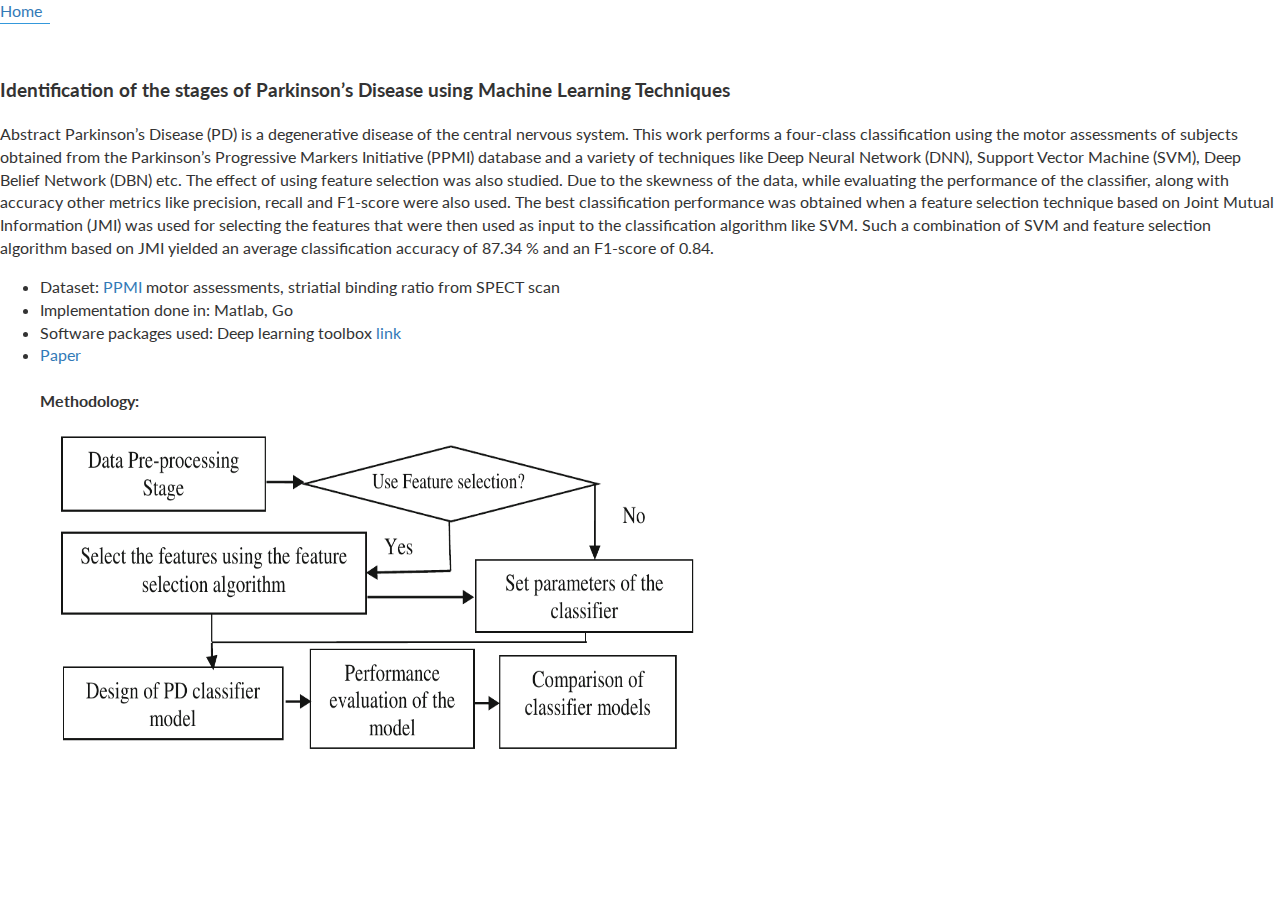
==== pd_detection.html @ 700c5f8d "first commit" ====
<!DOCTYPE html>
<html class="no-js" lang="en">
    <head>
        <meta charset="utf-8">
        <meta http-equiv="X-UA-Compatible" content="IE=edge">
        <meta name="viewport" content="width=device-width, initial-scale=1">
        <title>Identification of the stages of Parkinson’s Disease using Machine Learning Techniques</title>
        <link href="https://fonts.googleapis.com/css?family=Lato:300,400,700,900" rel="stylesheet">
        <link rel="stylesheet" href="libs/font-awesome/css/font-awesome.min.css">
        <link href="css/bootstrap.min.css" rel="stylesheet">
        <link href="css/styles.css" rel="stylesheet">
    </head>
<body>

        <a href="index.html"> Home</a>

        <!-- End header -->

        <div>
            <h2 class="heading"></h2>
            <div>
            <h3> Identification of the stages of Parkinson’s Disease using Machine Learning Techniques </h3>
            <p>
                Abstract Parkinson’s Disease (PD) is a degenerative disease of the central nervous
                system. This work performs a four-class classification using the motor assessments
                of subjects obtained from the Parkinson’s Progressive Markers Initiative (PPMI)
                database and a variety of techniques like Deep Neural Network (DNN), Support
                Vector Machine (SVM), Deep Belief Network (DBN) etc. The effect of using
                feature selection was also studied. Due to the skewness of the data, while evaluating
                the performance of the classifier, along with accuracy other metrics like precision,
                recall and F1-score were also used. The best classification performance was
                obtained when a feature selection technique based on Joint Mutual Information
                (JMI) was used for selecting the features that were then used as input to the
                classification algorithm like SVM. Such a combination of SVM and feature
                selection algorithm based on JMI yielded an average classification accuracy of
                87.34 % and an F1-score of 0.84.
            <ul>
                <li>
                    Dataset: <a href="https://www.ppmi-info.org/">PPMI</a> motor assessments, striatial binding ratio from SPECT scan
                </li>
                <li>
                    Implementation done in: Matlab, Go
                </li>
                <li>
                    Software packages used: Deep learning toolbox <a href="https://github.com/rasmusbergpalm/DeepLearnToolbox" target="_blank">link</a>
                </li>
                <li>
                    <a href="https://link.springer.com/chapter/10.1007/978-981-10-0251-9_25" target="_blank">Paper</a>
                </li>
            </u>
            <br>
            <figure>
                    <figcaption><b>Methodology:</b></figcaption>
                    <img src="images/pd_algorithm.png" width="670" height="350"/>
            </figure>
            </p>
            </div>
        </div>

    <!-- End footer -->
</body>
</html>
---- css/styles.css ----
/*!
    Title: Dev Portfolio Template
    Version: 1.2.1
    Last Change: 08/28/2017
    Author: Ryan Fitzgerald
    Repo: https://github.com/RyanFitzgerald/devportfolio-template
    Issues: https://github.com/RyanFitzgerald/devportfolio-template/issues

    Description: This file contains all the styles associated with the page
    that don't come from third party libraries. This file gets compiled using
    Gulp and send to the /css folder which is then loaded on the page.
*/

body {
    font-family: 'Lato', sans-serif;
    font-size: 16px
}

body.active {
    overflow: hidden;
    z-index: -1
}

.no-js #experience-timeline>div {
    background: #fff;
    padding: 10px;
    margin-bottom: 10px;
    border: 1px solid #dcd9d9
}

.no-js #experience-timeline>div h3 {
    font-size: 1.5em;
    font-weight: 300;
    color: #374054;
    display: inline-block;
    margin: 0
}

.no-js #experience-timeline>div h4 {
    font-size: 1.2em;
    font-weight: 300;
    color: #7e8890;
    margin: 0 0 15px 0
}

.no-js #experience-timeline>div p {
    color: #74808a;
    font-size: 0.9em;
    margin: 0
}

.no-js #experience-timeline:before,
.no-js #experience-timeline:after {
    content: none
}

@keyframes dropHeader {
    0% {
        transform: translateY(-100%)
    }
    100% {
        transform: translateY(0)
    }
}

header {
    position: absolute;
    top: 0;
    left: 0;
    right: 0;
    text-align: center;
    z-index: 10;
    animation-name: dropHeader;
    animation-iteration-count: 1;
    animation-timing-function: ease;
    animation-duration: 0.75s
}

header ul {
    display: inline-block;
    background: #fff;
    text-align: center;
    padding: 10px;
    margin: 0;
    border-bottom-right-radius: 4px;
    border-bottom-left-radius: 4px
}

header li {
    display: inline-block
}

header a {
    display: block;
    color: #3498db;
    padding: 10px
}

header a:hover {
    color: #217dbb;
    text-decoration: none;
    background: #eee;
    border-radius: 4px
}

header a:focus {
    color: #3498db;
    text-decoration: none
}

header.active {
    display: block
}

header.sticky {
    position: fixed;
    z-index: 999
}

#menu.active {
    display: block
}

#mobile-menu-open {
    display: none;
    cursor: pointer;
    position: fixed;
    right: 15px;
    top: 10px;
    color: #3498db;
    font-size: 1.5em;
    z-index: 20;
    padding: 0 7px;
    border-radius: 4px;
    background: #fff
}

#mobile-menu-close {
    display: none;
    text-align: right;
    width: 100%;
    background: #fff;
    font-size: 1.5em;
    padding-right: 15px;
    padding-top: 10px;
    cursor: pointer;
    color: #3498db
}

#mobile-menu-close span {
    font-size: 0.5em;
    text-transform: uppercase
}

#mobile-menu-close i {
    vertical-align: middle
}

footer {
    padding: 50px 0
}

.copyright {
    padding-top: 20px
}

.copyright p {
    margin: 0;
    color: #74808a
}

.top {
    text-align: center
}

.top span {
    cursor: pointer;
    display: block;
    margin: 15px auto 0 auto;
    width: 35px;
    height: 35px;
    border-radius: 50%;
    border: 3px solid #b9bfc4;
    text-align: center
}

.top i {
    color: #74808a
}

.social {
    text-align: right
}

.social ul {
    margin: 5px 0 0 0;
    padding: 0
}

.social li {
    display: inline-block;
    font-size: 1.25em;
    list-style: none
}

.social a {
    display: block;
    color: #74808a;
    padding: 10px
}

.social a:hover {
    color: #3498db
}

.btn-rounded-white {
    display: inline-block;
    color: #fff;
    padding: 15px 25px;
    border: 3px solid #fff;
    border-radius: 30px;
    transition: .5s ease all
}

.btn-rounded-white:hover {
    color: #3498db;
    background: #fff;
    text-decoration: none
}

.shadow {
    box-shadow: 0 1px 3px rgba(0, 0, 0, 0.12), 0 1px 2px rgba(0, 0, 0, 0.24)
}

.shadow-large {
    box-shadow: 0 3px 6px rgba(0, 0, 0, 0.08), 0 3px 6px rgba(0, 0, 0, 0.15)
}

.heading {
    position: relative;
    display: inline-block;
    font-size: 2em;
    font-weight: 300;
    margin: 0 0 30px 0
}

.heading:after {
    position: absolute;
    content: '';
    top: 100%;
    height: 1px;
    width: 50px;
    left: 0;
    right: 0;
    margin: 0 auto;
    background: #3498db
}

.subheading {
    font-size: 1.5em;
    font-weight: 150;
    margin: 0 0 20px 0
}

.background-alt {
    background: #f2f2f5
}

#lead {
    position: relative;
    height: 100vh;
    min-height: 500px;
    max-height: 1080px;
    /*background: url(../images/bg.jpg);*/
    background-size: cover;
    padding: 15px;
    overflow: hidden
}

#lead-content {
    position: absolute;
    z-index: 10;
    top: 50%;
    left: 50%;
    transform: translate(-50%, -50%);
    text-align: center
}

#lead-content h1,
#lead-content h2 {
    margin: 0
}

#lead-content h1 {
    color: #fff;
    font-weight: 700;
    font-size: 5em;
    text-transform: uppercase;
    letter-spacing: 0.02em;
    line-height: 0.9em
}

#lead-content h2 {
    color: #a0cfee;
    font-weight: 500;
    font-size: 2.25em;
    margin-bottom: 15px
}

#lead-overlay {
    position: absolute;
    height: 100%;
    width: 100%;
    top: 0;
    right: 0;
    bottom: 0;
    left: 0;
    background: rgba(9, 70, 110, 0.9);
    z-index: 1
}

#lead-down {
    position: absolute;
    left: 0;
    right: 0;
    width: 100%;
    text-align: center;
    z-index: 10;
    bottom: 15px;
    color: #fff
}

#lead-down span {
    cursor: pointer;
    display: block;
    margin: 0 auto;
    width: 35px;
    height: 35px;
    border-radius: 50%;
    border: 3px solid #a0cfee;
    text-align: center
}

#lead-down i {
    animation: pulsate 1.5s ease;
    animation-iteration-count: infinite;
    padding-top: 5px
}

@keyframes pulsate {
    0% {
        transform: scale(1, 1)
    }
    50% {
        transform: scale(1.2, 1.2)
    }
    100% {
        transform: scale(1, 1)
    }
}

#about {
    padding: 75px 15px;
    border-bottom: 1px solid #dcd9d9
}

#about h2 {
    color: #374054
}

#about p {
    color: #74808a;
    margin: 0
}

#experience {
    padding: 50px 15px;
    text-align: center;
    border-bottom: 1px solid #dcd9d9
}

#experience h2 {
    color: #374054
}

#experience-timeline {
    margin: 30px auto 0 auto;
    position: relative;
    max-width: 1000px
}

#experience-timeline:before {
    position: absolute;
    content: '';
    top: 0;
    bottom: 0;
    left: 303px;
    right: auto;
    height: 100%;
    width: 3px;
    background: #3498db;
    z-index: 0
}

#experience-timeline:after {
    position: absolute;
    content: '';
    width: 3px;
    height: 40px;
    background: #3498db;
    background: linear-gradient(to bottom, #3498db, rgba(52, 152, 219, 0));
    top: 100%;
    left: 303px
}

.vtimeline-content {
    margin-left: 350px;
    background: #fff;
    border: 1px solid #e6e6e6;
    padding: 15px;
    border-radius: 3px;
    text-align: left
}

.vtimeline-content h3 {
    font-size: 1.5em;
    font-weight: 300;
    color: #374054;
    display: inline-block;
    margin: 0
}

.vtimeline-content h4 {
    font-size: 1.2em;
    font-weight: 300;
    color: #7e8890;
    margin: 0 0 15px 0
}

.vtimeline-content p {
    color: #74808a;
    font-size: 0.9em;
    margin: 0
}

.vtimeline-point {
    position: relative;
    display: block;
    vertical-align: top;
    margin-bottom: 30px
}

.vtimeline-icon {
    position: relative;
    color: #fff;
    width: 50px;
    height: 50px;
    background: #3498db;
    border-radius: 50%;
    float: left;
    z-index: 99;
    margin-left: 280px
}

.vtimeline-icon i {
    display: block;
    font-size: 2em;
    margin-top: 10px
}

.vtimeline-date {
    width: 260px;
    text-align: right;
    position: absolute;
    left: 0;
    top: 10px;
    font-weight: 300;
    color: #374054
}

#education {
    padding: 50px 15px 20px 15px;
    border-bottom: 1px solid #dcd9d9;
    text-align: center
}

#education h2 {
    color: #374054;
    margin-bottom: 50px
}

.education-block {
    max-width: 700px;
    margin: 0 auto 30px auto;
    padding: 15px;
    border: 1px solid #dcd9d9;
    text-align: left
}

.education-block h3 {
    font-weight: 500;
    float: left;
    margin: 0;
    color: #374054
}

.education-block span {
    color: #74808a;
    float: right
}

.education-block h4 {
    color: #74808a;
    clear: both;
    font-weight: 500;
    margin: 0 0 15px 0
}

.education-block p,
.education-block ul {
    margin: 0;
    color: #74808a;
    font-size: 0.9em
}

.education-block ul {
    padding: 0 0 0 15px
}

#projects {
    padding: 50px 15px;
    border-bottom: 1px solid #dcd9d9;
    text-align: center
}

#projects h2 {
    color: #374054;
    margin-bottom: 50px
}

.project {
    position: relative;
    max-width: 900px;
    margin: 0 auto 30px auto;
    overflow: hidden;
    background: #fff;
    border-radius: 4px
}

.project-image {
    float: left
}

.project-info {
    position: absolute;
    top: 50%;
    transform: translateY(-50%);
    margin-left: 300px;
    padding: 15px;
    width: 600px;
}

.project-info h3 {
    font-size: 1.5em;
    font-weight: 300;
    color: #374054;
    margin: 0 0 15px 0
}

.project-info p {
    color: #74808a;
    margin: 0 0 15px 0;
    font-size: 0.9em
}

.no-image .project-info {
    position: relative;
    margin: 0;
    padding: 30px 15px;
    transform: none
}

#more-projects {
    display: none
}

#skills {
    padding: 50px 15px;
    text-align: center
}

#skills h2 {
    color: #374054;
    margin-bottom: 50px
}

#skills h4 {
    color: #374054;
    margin-bottom: 30px
}

#skills ul {
    display: block;
    margin: 0 auto;
    padding: 0;
    max-width: 800px
}

#skills li {
    display: inline-block;
    margin: 7px;
    padding: 5px 10px;
    color: #374054;
    background: #e4e4ea;
    list-style: none;
    cursor: default;
    font-size: 1.2em
}

#contact {
    padding: 50px 15px;
    background: #3498db;
    text-align: center
}

#contact h2 {
    margin: 0 0 15px 0;
    color: #fff;
    font-weight: 500
}

#contact-form {
    max-width: 500px;
    margin: 0 auto
}

#contact-form input,
#contact-form textarea {
    display: block;
    width: 100%;
    padding: 10px;
    border-radius: 4px;
    border: none;
    margin-bottom: 10px;
    background: #1d6fa5;
    color: #fff;
    transition: .5s ease all
}

#contact-form input::-webkit-input-placeholder,
#contact-form textarea::-webkit-input-placeholder {
    color: #fff
}

#contact-form input:-moz-placeholder,
#contact-form textarea:-moz-placeholder {
    color: #fff;
    opacity: 1
}

#contact-form input::-moz-placeholder,
#contact-form textarea::-moz-placeholder {
    color: #fff;
    opacity: 1
}

#contact-form input:-ms-input-placeholder,
#contact-form textarea:-ms-input-placeholder {
    color: #fff
}

#contact-form input:focus,
#contact-form textarea:focus {
    outline: none;
    background: #16527a
}

#contact-form textarea {
    height: 150px;
    resize: none
}

#contact-form button {
    display: block;
    width: 100%;
    background: #fff;
    border-radius: 4px;
    padding: 5px 10px;
    border: none;
    color: #3498db;
    font-weight: 700;
    box-shadow: 0 1px 3px rgba(0, 0, 0, 0.12), 0 1px 2px rgba(0, 0, 0, 0.24);
    transition: .5s ease all
}

#contact-form button:hover {
    box-shadow: 0 10px 20px rgba(0, 0, 0, 0.19), 0 6px 6px rgba(0, 0, 0, 0.23)
}

.optional-section {
    padding: 50px 15px;
    text-align: center;
    border-top: 1px solid #dcd9d9
}

.optional-section h2 {
    color: #374054
}

.optional-section-block {
    max-width: 700px;
    margin: 0 auto 30px auto;
    padding: 15px;
    border: 1px solid #dcd9d9;
    background: #fff;
    text-align: left
}

.optional-section-block h3 {
    font-weight: 500;
    margin: 0 0 15px 0;
    color: #374054
}

.optional-section-block h4 {
    color: #74808a;
    clear: both;
    font-weight: 500;
    margin: 0 0 15px 0
}

.optional-section-block p,
.optional-section-block ul {
    margin: 0 0 15px 0;
    color: #74808a;
    font-size: 0.9em
}

.optional-section-block ul {
    padding: 0 0 0 15px
}

@media only screen and (max-width: 750px) {
    #experience-timeline:before,
    #experience-timeline:after {
        left: 23px
    }
    .vtimeline-date {
        width: auto;
        text-align: left;
        position: relative;
        margin-bottom: 15px;
        display: block;
        margin-left: 70px
    }
    .vtimeline-icon {
        margin-left: 0
    }
    .vtimeline-content {
        margin-left: 70px
    }
}

@media only screen and (max-width: 992px) {
    #lead {
        height: auto;
        min-height: auto;
        max-height: auto;
        padding: 100px 15px
    }
    #lead-content {
        position: relative;
        transform: none;
        left: auto;
        top: auto
    }
    #lead-content h1 {
        font-size: 3em
    }
    #lead-content h2 {
        font-size: 1.75em
    }
    #about {
        text-align: center
    }
    #about p {
        text-align: left
    }
}

@media only screen and (max-width: 768px) {
    header {
        position: fixed;
        display: none;
        z-index: 999;
        animation: none;
        bottom: 0;
        height: 100%
    }
    #mobile-menu-open,
    #mobile-menu-close {
        display: block
    }
    #menu {
        height: 100%;
        overflow-y: auto;
        box-shadow: none;
        border-radius: 0;
        width: 100%
    }
    #menu li {
        display: block;
        margin-bottom: 10px
    }
    #lead-content h1 {
        font-size: 2em
    }
    #lead-content h2 {
        font-size: 1.3em
    }
    #lead-content a {
        padding: 10px 20px
    }
    #lead-down {
        display: none
    }
    .education-block h3,
    .education-block span {
        float: none
    }
    .project-image {
        display: none
    }
    .project-info {
        position: relative;
        margin: 0;
        padding: 30px 15px;
        top: auto;
        transform: none
    }
    footer {
        text-align: center
    }
    .social {
        text-align: center
    }
}

@media only screen and (max-width: 480px) {
    #lead-content h1 {
        font-size: 1.5em
    }
    #lead-content h2 {
        font-size: 1em
    }
    #lead-content a {
        font-size: 0.9em;
        padding: 5px 10px
    }
}
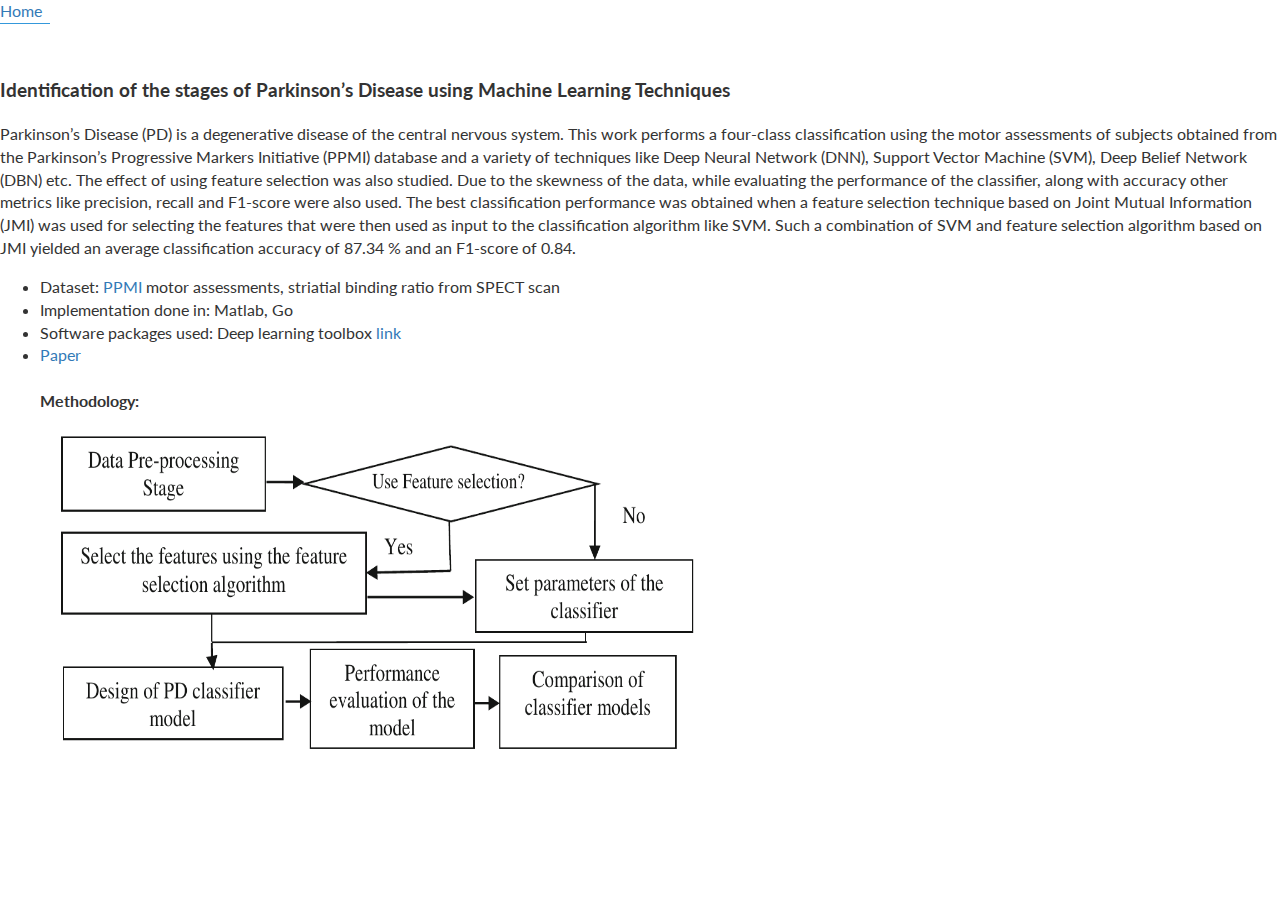
==== commit ea469da8: "Correct typo in PD detection page" ====
--- a/pd_detection.html
+++ b/pd_detection.html
@@ -21,7 +21,7 @@
             <div>
             <h3> Identification of the stages of Parkinson’s Disease using Machine Learning Techniques </h3>
             <p>
-                Abstract Parkinson’s Disease (PD) is a degenerative disease of the central nervous
+                Parkinson’s Disease (PD) is a degenerative disease of the central nervous
                 system. This work performs a four-class classification using the motor assessments
                 of subjects obtained from the Parkinson’s Progressive Markers Initiative (PPMI)
                 database and a variety of techniques like Deep Neural Network (DNN), Support
--- a/css/styles.css
+++ b/css/styles.css
@@ -77,13 +77,15 @@
 }
 
 header ul {
+    width: 100%;
     display: inline-block;
-    background: #fff;
+    background: rgba(50, 50, 50, 0.9);
     text-align: center;
     padding: 10px;
     margin: 0;
-    border-bottom-right-radius: 4px;
+    /*border-bottom-right-radius: 4px;
     border-bottom-left-radius: 4px
+    */
 }
 
 header li {
@@ -92,7 +94,8 @@
 
 header a {
     display: block;
-    color: #3498db;
+    /*color: #3498db;*/
+    color: #fff;
     padding: 10px
 }
 
@@ -527,6 +530,17 @@
     padding: 0 0 0 15px
 }
 
+#publications {
+    padding: 50px 15px;
+    border-bottom: 1px solid #dcd9d9;
+    text-align: center
+}
+
+#publications h2 {
+    color: #374054;
+    margin-bottom: 50px
+}
+
 #projects {
     padding: 50px 15px;
     border-bottom: 1px solid #dcd9d9;
@@ -577,7 +591,7 @@
     position: relative;
     margin: 0;
     padding: 30px 15px;
-    transform: none
+    transform: none;
 }
 
 #more-projects {
@@ -836,7 +850,9 @@
         margin: 0;
         padding: 30px 15px;
         top: auto;
-        transform: none
+        transform: none;
+        width: 100%;
+        text-align: center;
     }
     footer {
         text-align: center
